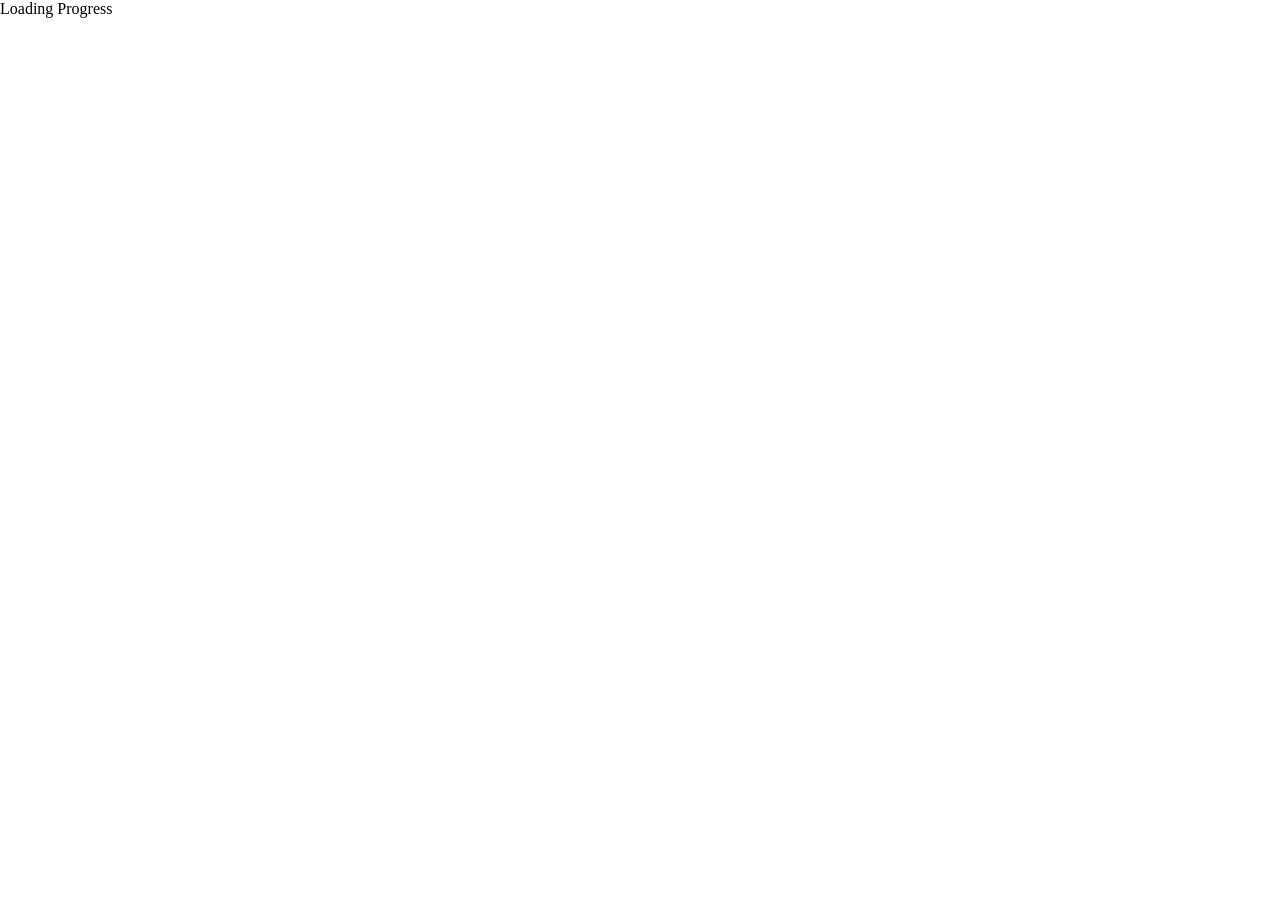
==== index.html @ 95ba9e4d "refactor + loading screen" ====
<!DOCTYPE html>

<html lang="en">

<head>
    <meta charset="utf-8">
    <meta name="viewport" content="width=device-width, initial-scale=1">

    <title> 3D scene </title>

    <link rel="stylesheet" href="style.css">

    <script type="importmap">
        {
          "imports": {
            "three": "https://threejs.org/build/three.module.js",
            "three/addons/": "https://threejs.org/examples/jsm/"
          }
        }
    </script>
    <link href="https://cdnjs.cloudflare.com/ajax/libs/flowbite/2.3.0/flowbite.min.css" rel="stylesheet" />
    <script src="https://cdnjs.cloudflare.com/ajax/libs/flowbite/2.3.0/flowbite.min.js"></script>
    <script type="module" src="js/main.js"></script>
</head>

<body>
    <div id="loading_animation">
        <div class="mb-1 text-base font-medium text-blue-700 dark:text-blue-500">Loading Progress</div>
        <div class="w-full bg-gray-200 rounded-full h-2.5 mb-4 dark:bg-gray-700">
            <div id="loading_progress_bar" class="bg-blue-600 h-2.5 rounded-full" style="width: 0%"></div>
        </div>
    </div>

    <div id="Tag3DScene"></div>
</body>

</html>
---- style.css ----
body {
	margin: 0px;
}


.labelRedirect{
	margin-top: -100%;
	padding: .8rem 2rem;
	border-radius: 30px;
	background: #C4302B;
	color: #FFFFFF;
	font-size: 1.25rem;
	letter-spacing: 1px;
}

.hover {
	transition:opacity 0.2s ease-in-out;
}

:not(.hover){
	transition:opacity 0.2s ease-in-out;
}

.parked {
	transition:opacity 0.2s ease-in-out;
}

:not(.parked){
	transition:opacity 0.2s ease-in-out;
}
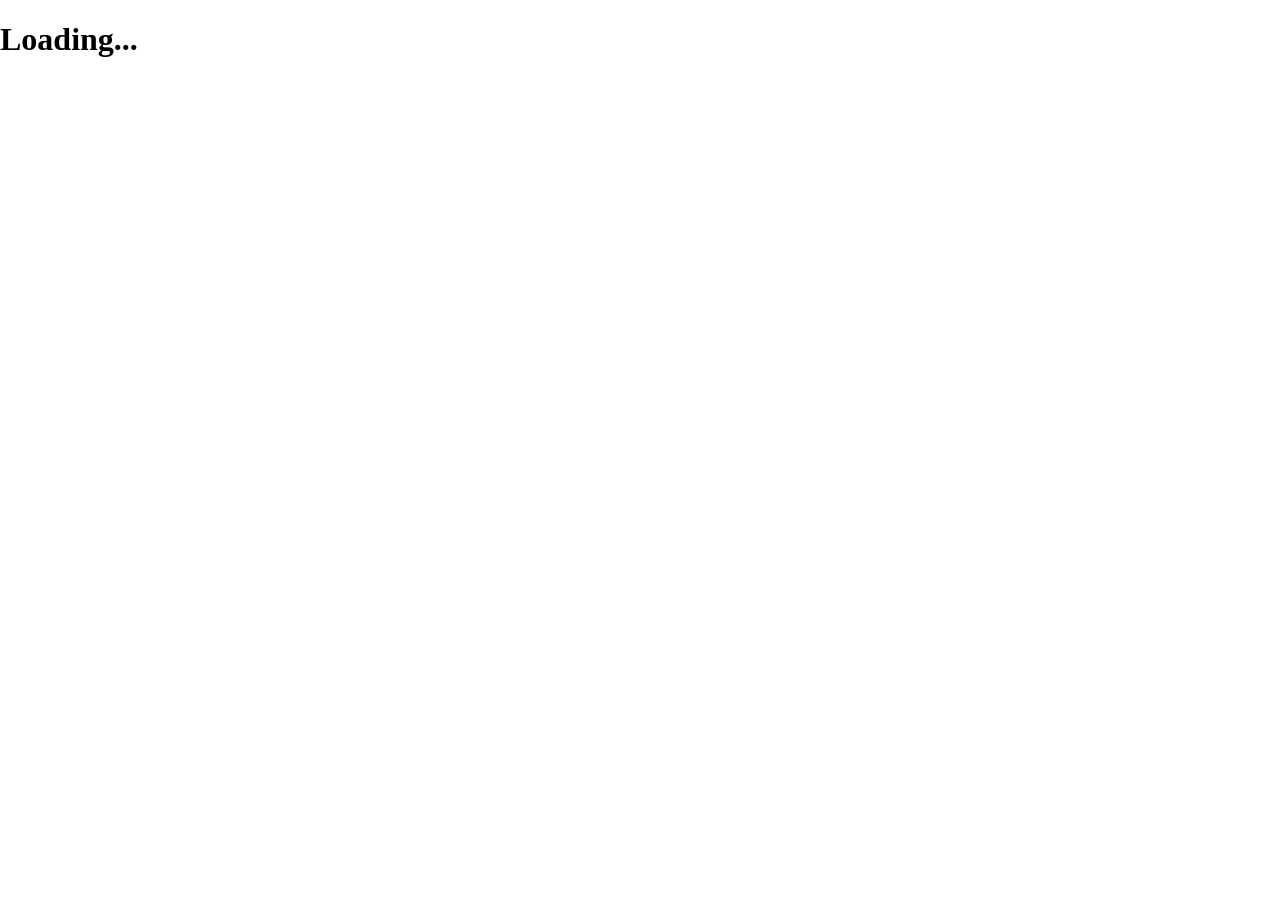
==== commit a88e55e2: "new loading screen" ====
--- a/index.html
+++ b/index.html
@@ -18,16 +18,16 @@
           }
         }
     </script>
-    <link href="https://cdnjs.cloudflare.com/ajax/libs/flowbite/2.3.0/flowbite.min.css" rel="stylesheet" />
-    <script src="https://cdnjs.cloudflare.com/ajax/libs/flowbite/2.3.0/flowbite.min.js"></script>
+    <script src="https://cdn.tailwindcss.com"></script>
     <script type="module" src="js/main.js"></script>
 </head>
 
 <body>
-    <div id="loading_animation">
-        <div class="mb-1 text-base font-medium text-blue-700 dark:text-blue-500">Loading Progress</div>
-        <div class="w-full bg-gray-200 rounded-full h-2.5 mb-4 dark:bg-gray-700">
-            <div id="loading_progress_bar" class="bg-blue-600 h-2.5 rounded-full" style="width: 0%"></div>
+    <div id="loading_animation" class="h-dvh w-dvw absolute top-0 left-0 flex flex-col gap-8 justify-center items-center bg-sky-100"
+     style="opacity: 1; -webkit-transition: opacity 1000ms linear; transition: opacity 1000ms linear; ">
+        <h1 class="text-3xl font-bold text-sky-800">Loading...</h1>
+        <div class="relative h-2 w-64 bg-sky-200 overflow-hidden rounded-full bg-secondary">
+            <div id="loading_progress_bar" class="h-full w-full flex-1 bg-primary rounded-full transition-all bg-sky-800" style="transform: translateX(10%)"></div>
         </div>
     </div>
 
